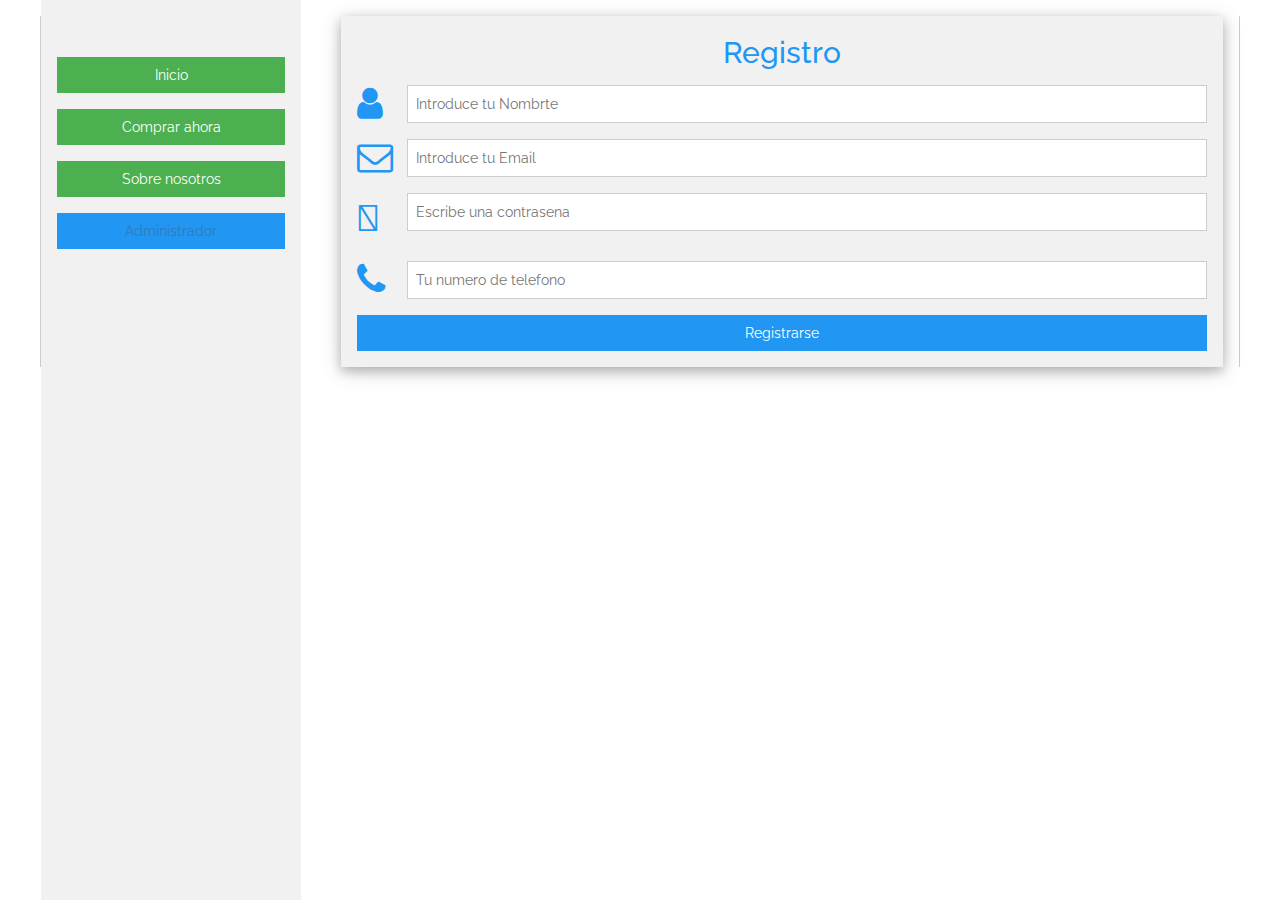
==== web/index.html @ 21b4ec73 "trabaqjo del 5 de diciembre. Moduificacion base de datos pruebas en el panel de reguistro de usuario" ====
<!DOCTYPE html>
<html>
  <title>
    Disney World Packages
  </title>
  <meta charset="utf-8"/>
  <script src="https://kit.fontawesome.com/a076d05399.js">
  </script>
  <script src="js/loguin.js" type="text/javascript">
  </script>
  <script src="js/test.js" type="text/javascript">
  </script>
  <meta content="width=device-width, initial-scale=1" name="viewport"/>
  <!-- <link href="https://www.w3schools.com/w3css/4/w3.css" rel="stylesheet"/> -->
  <link href="css/w3.css" rel="stylesheet" type="text/css"/>
  <link href="https://fonts.googleapis.com/css?family=Raleway" rel="stylesheet"/>
  <link href="https://cdnjs.cloudflare.com/ajax/libs/font-awesome/4.7.0/css/font-awesome.min.css" rel="stylesheet"/>
  <link href="https://maxcdn.bootstrapcdn.com/bootstrap/3.4.1/css/bootstrap.min.css" rel="stylesheet"/>
  <script src="https://ajax.googleapis.com/ajax/libs/jquery/3.5.1/jquery.min.js">
  </script>
  <script src="https://maxcdn.bootstrapcdn.com/bootstrap/3.4.1/js/bootstrap.min.js">
  </script>
  <link href="css/css.css" rel="stylesheet" type="text/css"/>
  <style>
    body,h1,h2,h3,h4,h5,h6 {font-family: "Raleway", Arial, Helvetica, sans-serif}

.w3-content{
  max-width: 1200px;}
  #videoserver {
    margin-top: 30px ;
    width: 100%;
    /*  position: absolute;
    left: 0px;
    top: 0px;*/
}
  </style>
  <!-- <body class="w3-content w3-border-left w3-border-right"> -->
  <body class="w3-content w3-border-left w3-border-right" style="width:100%; ">
    <!-- Sidebar/menu -->
    <nav class="w3-sidebar w3-light-grey w3-collapse w3-top" id="mySidebar" style="z-index:3;width:260px">
      <div class="w3-container w3-display-container w3-padding-16">
        <i class="fa fa-remove w3-hide-large w3-button w3-transparent w3-display-topright" onclick="w3_close()">
        </i>
        <h3>
        </h3>
        <h3>
        </h3>
        <h6>
        </h6>
        <hr/>
        <button class="w3-button w3-block w3-green w3-margin-bottom">
          Inicio
        </button>
        <button class="w3-button w3-block w3-green w3-margin-bottom">
          Comprar ahora
        </button>
        <button class="w3-button w3-block w3-green w3-margin-bottom">
          Sobre nosotros
        </button>
        <!--         <button class="w3-button w3-block w3-green w3-margin-bottom">
          Button
        </button>
        <button class="w3-button w3-block w3-green w3-margin-bottom">
          Button
        </button> -->
        <button class="w3-button w3-block w3-blue w3-margin-bottom">
          <a href="php/panelofertas.php" target="_blank">
            Administrador
          </a>
        </button>
      </div>
    </nav>
    <!-- Top menu on small screens -->
    <div class="" id="cuerpo">
      <header class="w3-bar w3-top w3-hide-large w3-black w3-xlarge">
        <span class="w3-bar-item" style="  white-space: nowrap; overflow: hidden; font-size: 20px;">
          Disney Packages
        </span>
        <a class="w3-right w3-bar-item w3-button" href="javascript:void(0)" onclick="w3_open()">
          <i class="fa fa-bars">
          </i>
        </a>
      </header>
      <!-- Overlay effect when opening sidebar on small screens -->
      <div class="w3-overlay w3-hide-large" id="myOverlay" onclick="w3_close()" style="cursor:pointer" title="close side menu">
      </div>
      <!-- !PAGE CONTENT! -->
      <div class="w3-main w3-white" style="margin-left:260px">
        <!-- Push down content on small screens -->
        <div class="w3-hide-large" style="margin-top:80px">
        </div>
        <!-- Slideshow Header -->
        <div class="w3-container" id="apartment" style="width: 100%; margin: 0px; padding: 0px;">
          <h2 class="w3-text-green">
            Disney World Packages
          </h2>
          <div class="container" style="width: 100%;">
            <br/>
            <div class="slideshow-container">
              <div class="w3-card-4" style=" border: 10px solid  #4CAF50;padding: ">
                <div class="numbertext">
                </div>
                <img id="imajenofertaactual" src="" style="width:100%; height: 600px;"/>
                <div class="text" id="" style="background-color: #4CAF50; color: white; padding: 10px; font-size: 40px; width:98%;">
                  <div class="" id="CaptionText">
                  </div>
                  <button class="w3-button w3-white w3-border w3-border-red w3-round-large" id="comprarAhora" style=" width: 250px; height: 50px; font-size: 20px;">
                    Comprar esta ofrerta
                  </button>
                  <p id="descripcionOferta" style="font-size: 20px; text-align: left; margin-top: 10px;">
                    Lorem ipsum, dolor, sit amet consectetur adipisicing elit. Nam dicta iste enim excepturi, voluptatum necessitatibus doloribus error ipsum eaque, magnam vero exercitationem? Vero harum incidunt culpa animi quaerat, minima, cupiditate.
                  </p>
                  <p id="precio">
                  </p>
                </div>
              </div>
              <a class="prev" id="prev" style="background-color: #4CAF50; border-radius: 0px 50px 50px 0px;">
                ❮
              </a>
              <a class="next" id="next" style="background-color: #4CAF50;border-radius: 50px 0px 0px 50px;">
                ❯
              </a>
            </div>
            <br/>
            <div id="indiceimg" style="text-align:center">
            </div>
          </div>
          <!-- -->
          <!-- autoplay="" -->
          <video controls="" height="500" id="videoserver" loop="" style="">
          </video>
        </div>
        <div class="w3-container">
        </div>
        <div class="w3-container">
          <h4>
            <strong id="nombreOfertaDisplay">
            </strong>
            <!-- <input id="selecciona" name="btn" type="button" value="Test"/> -->
          </h4>
          <hr/>
          <hr/>
          <hr/>
        </div>
        <hr/>
        <!-- Contact -->
        <!-- End page content -->
      </div>
    </div>
    <div class="" id="targetaCompra">
      <div class="container">
        <div id="targeta">
          <!--   <h2 id="TargetaTitulo" style="text-align:center">
            Product Card
          </h2> -->
          <div class="card">
            <img alt="Denim Jeans" id="TargetaImagen" src="" style="width:100% ; height: 200px;"/>
            <h1 id="TargetaTitulo">
              Tailored Jeans
            </h1>
            <p class="price" id="TargetaPrecio">
              $19.99
            </p>
            <p id="TargetaDescripcion">
              Some text about the jeans. Super slim and comfy lorem ipsum lorem jeansum. Lorem jeamsun denim lorem jeansum.
            </p>
            <p>
              <button>
                Add to Cart
              </button>
            </p>
          </div>
        </div>
      </div>
    </div>
    <div class="formulario">
      <div class="w3-display-container w3-card-4 w3-light-grey w3-panel w3-padding-large">
        <h2>
          Data reservation
        </h2>
        <br/>
        <p>
          <label>
            Nombre completo
          </label>
          <input class="w3-input w3-border w3-round-large" type="text"/>
        </p>
        <p>
          <label>
            Email
          </label>
          <input class="w3-input w3-border w3-round-large" type="email"/>
        </p>
        <p>
          <label>
            Telefono
          </label>
          <input class="w3-input w3-border w3-round-large" type="text"/>
        </p>
        <!-- style="display: none;" -->
        <p class="w3-input w3-border w3-round-large" id="ide_de_turno">
        </p>
        <br/>
        <br/>
        <p class="w3-display-bottomright" style="margin-top: 20px; margin-right: 20px">
          <button class="w3-button w3-green">
            Reserve now
          </button>
        </p>
      </div>
    </div>
    <div class="registrese">
      <div class="w3-container w3-card-4 w3-light-grey w3-text-blue w3-margin">
        <h2 class="w3-center">
          Registro
        </h2>
        <div class="w3-row w3-section">
          <div class="w3-col" style="width:50px">
            <i class="w3-xxlarge fa fa-user">
            </i>
          </div>
          <div class="w3-rest">
            <input class="w3-input w3-border" placeholder="Introduce tu Nombrte " type="text"/>
          </div>
        </div>
        <div class="w3-row w3-section">
          <div class="w3-col" style="width:50px">
            <i class="w3-xxlarge fa fa-envelope-o">
            </i>
          </div>
          <div class="w3-rest">
            <input class="w3-input w3-border" placeholder="Introduce tu Email" type="text"/>
          </div>
        </div>
        <div class="w3-row w3-section">
          <div class="w3-col" style="width:50px">
            <i class="w3-xxlarge fas fa-key">
            </i>
          </div>
          <div class="w3-rest">
            <input class="w3-input w3-border" placeholder="Escribe una contrasena" type="password"/>
          </div>
        </div>
        <div class="w3-row w3-section">
          <div class="w3-col" style="width:50px">
            <i class="w3-xxlarge fa fa-phone">
            </i>
          </div>
          <div class="w3-rest">
            <input class="w3-input w3-border" placeholder="Tu numero de telefono" type="text"/>
          </div>
        </div>
        <button class="w3-button w3-block w3-section w3-blue w3-ripple w3-padding">
          Registrarse
        </button>
      </div>
    </div>
    <div class="inicioseccion">
    </div>
    <!--     <footer class="w3-container w3-padding-16" style="margin-top:32px">
      Powered by
      <a class="w3-hover-text-green" href="https://www.w3schools.com/w3css/default.asp" target="_blank" title="W3.CSS">
        w3.css
      </a>
    </footer> -->
    <!-- Subscribe Modal -->
    <!--  <div class="" style="float: right; width:100px; height: 100px; background-color: green;">
    </div> -->
    <script>
      // Script to open and close sidebar when on tablets and phones
function w3_open() {
  document.getElementById("mySidebar").style.display = "block";
  document.getElementById("myOverlay").style.display = "block";
}

function w3_close() {
  document.getElementById("mySidebar").style.display = "none";
  document.getElementById("myOverlay").style.display = "none";
}
    </script>
    <script src="js/jquery.min.js" type="text/javascript">
    </script>
    <script src="js/js.js" type="text/javascript">
    </script>
    <script src="js/selectofertas.js" type="text/javascript">
    </script>
    <script type="text/javascript">
      $(document).ready(function() {

index();
pruebaseleccion();
compruebaloguin();

});
    </script>
    <script src="js/reservacion.js" type="text/javascript">
    </script>
    <script>
      var navllll = document.querySelectorAll("nav");
console.log(navllll);
    </script>
  </body>
</html>
---- web/css/css.css ----
/*body {
    color: black !important;
}
*/

* {
    box-sizing: border-box
}
body {
    font-family: Verdana, sans-serif;
    margin: 0
}
.mySlides {
    /*display: none*/
}
img {
    vertical-align: middle;
}
/* Slideshow container */

.slideshow-container {
    max-width: 1000px;
    position: relative;
    margin: auto;
}
/* Next & previous buttons */

.prev, .next {
    cursor: pointer;
    position: absolute;
    top: 50%;
    width: auto;
    padding: 16px;
    margin-top: -22px;
    color: white;
    font-weight: bold;
    font-size: 18px;
    transition: 0.6s ease;
    border-radius: 0 3px 3px 0;
    user-select: none;
}
/* Position the "next button" to the right */

.next {
    right: 0;
    border-radius: 3px 0 0 3px;
}
/* On hover, add a black background color with a little bit see-through */

.prev:hover, .next:hover {
    background-color: rgba(0, 0, 0, 0.8);
}
/* Caption text */

.text {
    color: #f2f2f2;
    font-size: 15px;
    padding: 8px 12px;
    position: absolute;
    bottom: 8px;
    width: 100%;
    text-align: center;
}
/* Number text (1/3 etc) */

.numbertext {
    color: #f2f2f2;
    font-size: 12px;
    padding: 8px 12px;
    position: absolute;
    top: 0;
}
/* The dots/bullets/indicators */

.dot {
    cursor: pointer;
    height: 15px;
    width: 15px;
    margin: 0 2px;
    background-color: #bbb;
    border-radius: 50%;
    display: inline-block;
    transition: background-color 0.6s ease;
}
.active, .dot:hover {
    background-color: #717171;
}
/* Fading animation */

.fade {
    -webkit-animation-name: fade;
    -webkit-animation-duration: 1.5s;
    animation-name: fade;
    animation-duration: 1.5s;
}
@-webkit-keyframes fade {
    from {
        opacity: .4
    }
    to {
        opacity: 1
    }
}
@keyframes fade {
    from {
        opacity: .4
    }
    to {
        opacity: 1
    }
}
/* On smaller screens, decrease text size */

@media only screen and (max-width: 300px) {
    .prev, .next, .text {
        font-size: 11px
    }
}
/*==============================================================*/

.card {
    box-shadow: 0 4px 8px 0 rgba(0, 0, 0, 0.2);
    /*max-width: 300px;*/
    margin: auto;
    text-align: center;
    font-family: arial;
}
.price {
    color: grey;
    font-size: 22px;
}
.card button {
    border: none;
    outline: 0;
    padding: 12px;
    color: white;
    background-color: #000;
    text-align: center;
    cursor: pointer;
    width: 100%;
    font-size: 18px;
}
.card button:hover {
    opacity: 0.7;
}
#targeta {
    /*background-color: blue;*/
    margin-top: 100px;
    margin-left: 400px;
    width: 500px;
    height: 500px;
}
.formulario {
    width: 800px;
    margin-left: 300px;
    margin-bottom: 100px;
}
.registrese>div {
    margin-left: 300px !important;
}
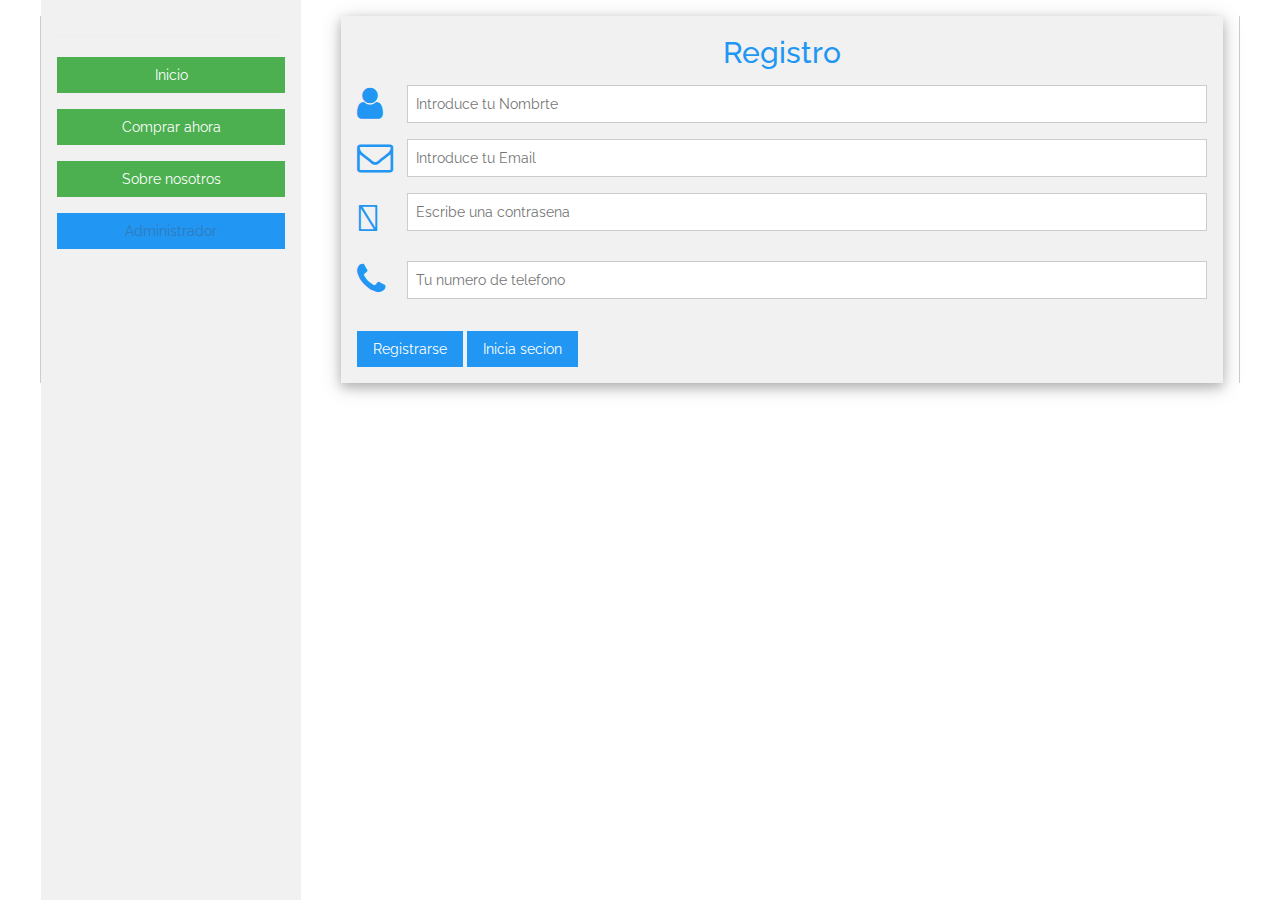
==== commit 75082568: "Registro de usuario enviá y recibe respuestas de estado satisfactoriamente. Horas trabajadas  de 11:" ====
--- a/web/index.html
+++ b/web/index.html
@@ -48,7 +48,7 @@
         <h6>
         </h6>
         <hr/>
-        <button class="w3-button w3-block w3-green w3-margin-bottom">
+        <button class="w3-button w3-block w3-green w3-margin-bottom" id="inicio">
           Inicio
         </button>
         <button class="w3-button w3-block w3-green w3-margin-bottom">
@@ -247,11 +247,13 @@
             </i>
           </div>
           <div class="w3-rest">
-            <input class="w3-input w3-border" placeholder="Tu numero de telefono" type="text"/>
-          </div>
-        </div>
-        <button class="w3-button w3-block w3-section w3-blue w3-ripple w3-padding">
+            <input class="w3-input w3-border" placeholder="Tu numero de telefono" type="text" />
+          </div>
+        </div>
+        <button class="w3-button  w3-section w3-blue w3-ripple w3-padding">
           Registrarse
+        </button>   <button class="w3-button  w3-section w3-blue w3-ripple w3-padding">
+         Inicia secion
         </button>
       </div>
     </div>
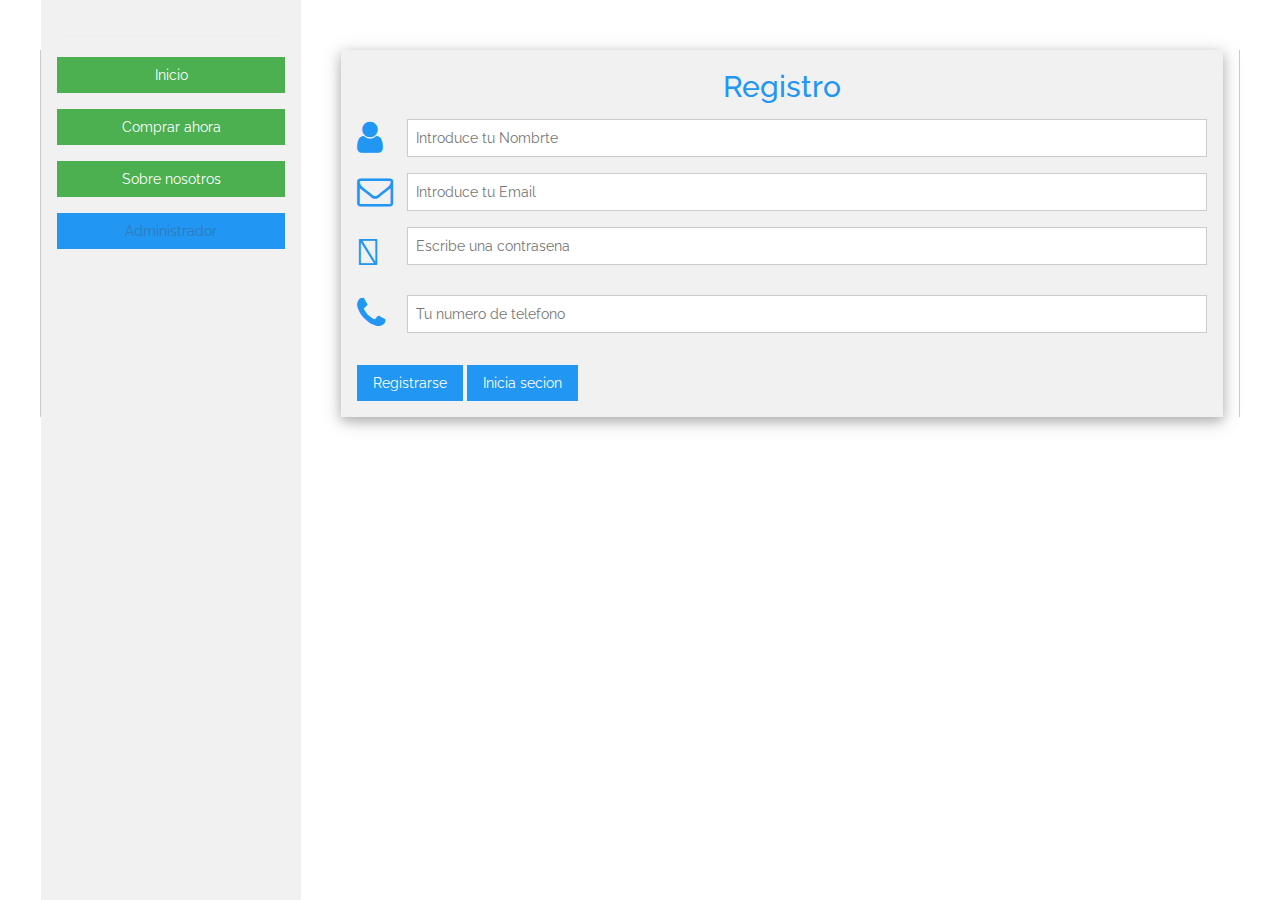
==== commit 333ec837: "Formulario de inicio completamdo" ====
--- a/web/index.html
+++ b/web/index.html
@@ -247,17 +247,38 @@
             </i>
           </div>
           <div class="w3-rest">
-            <input class="w3-input w3-border" placeholder="Tu numero de telefono" type="text" />
-          </div>
-        </div>
-        <button class="w3-button  w3-section w3-blue w3-ripple w3-padding">
+            <input class="w3-input w3-border" placeholder="Tu numero de telefono" type="text"/>
+          </div>
+        </div>
+        <button class="w3-button w3-section w3-blue w3-ripple w3-padding">
           Registrarse
-        </button>   <button class="w3-button  w3-section w3-blue w3-ripple w3-padding">
-         Inicia secion
+        </button>
+        <button class="w3-button w3-section w3-blue w3-ripple w3-padding">
+          Inicia secion
         </button>
       </div>
     </div>
     <div class="inicioseccion">
+      <div class="w3-card-4 w3-text-blue" style="padding: 20px;">
+        <h2 class="w3-center">
+          Inicio
+        </h2>
+        <div class="">
+          <label>
+            Email
+          </label>
+          <input class="w3-input w3-border" type="text"/>
+          <label>
+            Password
+          </label>
+          <input class="w3-input w3-border" type="text"/>
+        </div>
+        <div class="">
+          <button class="w3-button w3-section w3-blue w3-ripple w3-padding">
+            Inicia secion
+          </button>
+        </div>
+      </div>
     </div>
     <!--     <footer class="w3-container w3-padding-16" style="margin-top:32px">
       Powered by
--- a/web/css/css.css
+++ b/web/css/css.css
@@ -157,4 +157,10 @@
 }
 .registrese>div {
     margin-left: 300px !important;
+    margin-top: 50px !important;
 }
+.inicioseccion>div {
+    margin-top: 50px;
+    margin-left: 300px !important;
+    margin-right: 25px;
+}
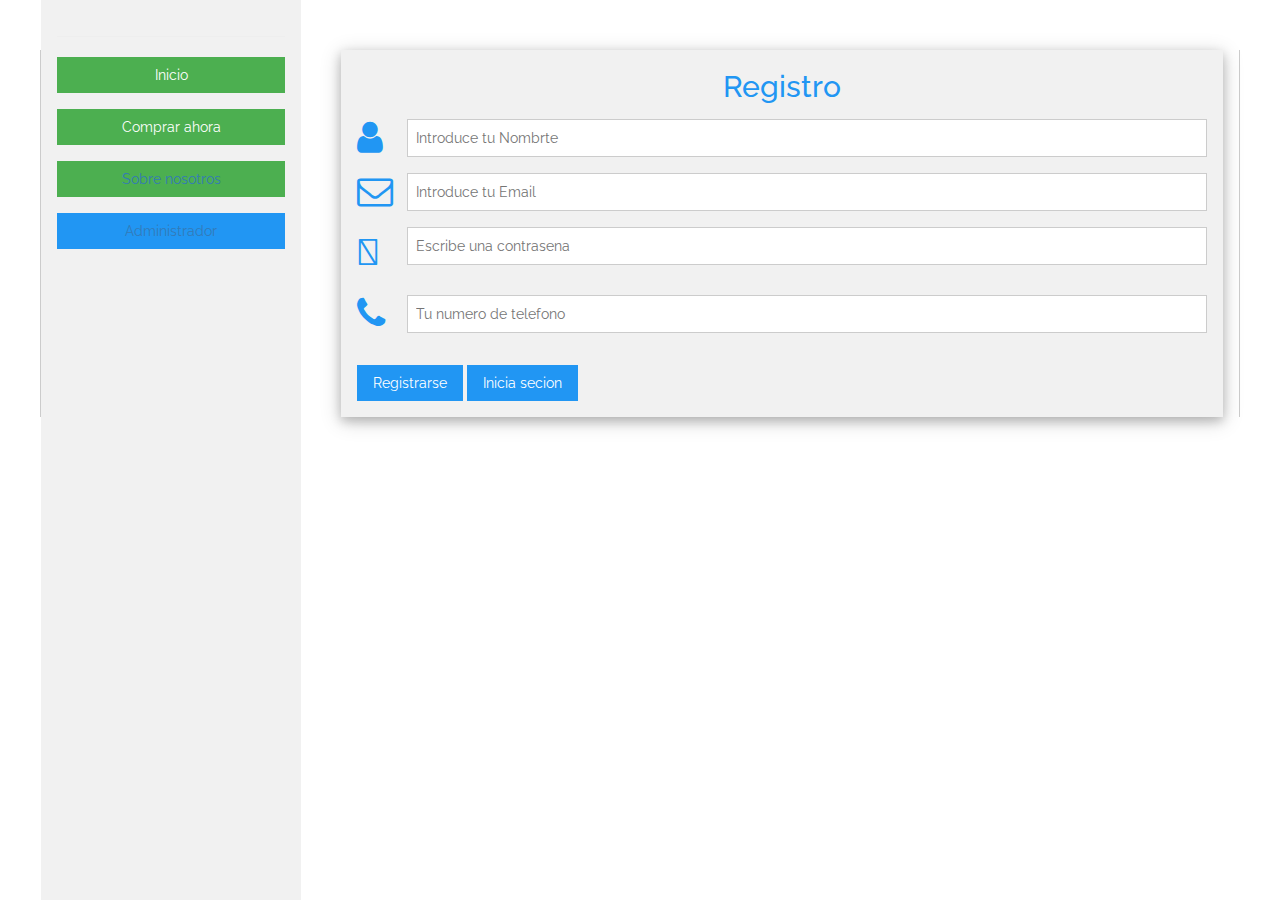
==== commit 168d1bc5: "Registro de usuario, consulta mysql para determinar id de usuario, botones de inicio y registro actu" ====
--- a/web/index.html
+++ b/web/index.html
@@ -55,7 +55,9 @@
           Comprar ahora
         </button>
         <button class="w3-button w3-block w3-green w3-margin-bottom">
-          Sobre nosotros
+          <a href="../Pruebas/index.php" target="_blank">
+            Sobre nosotros
+          </a>
         </button>
         <!--         <button class="w3-button w3-block w3-green w3-margin-bottom">
           Button
@@ -229,7 +231,7 @@
             </i>
           </div>
           <div class="w3-rest">
-            <input class="w3-input w3-border" placeholder="Introduce tu Email" type="text"/>
+            <input class="w3-input w3-border" placeholder="Introduce tu Email" type="email"/>
           </div>
         </div>
         <div class="w3-row w3-section">
@@ -267,7 +269,7 @@
           <label>
             Email
           </label>
-          <input class="w3-input w3-border" type="text"/>
+          <input class="w3-input w3-border" type="email"/>
           <label>
             Password
           </label>
